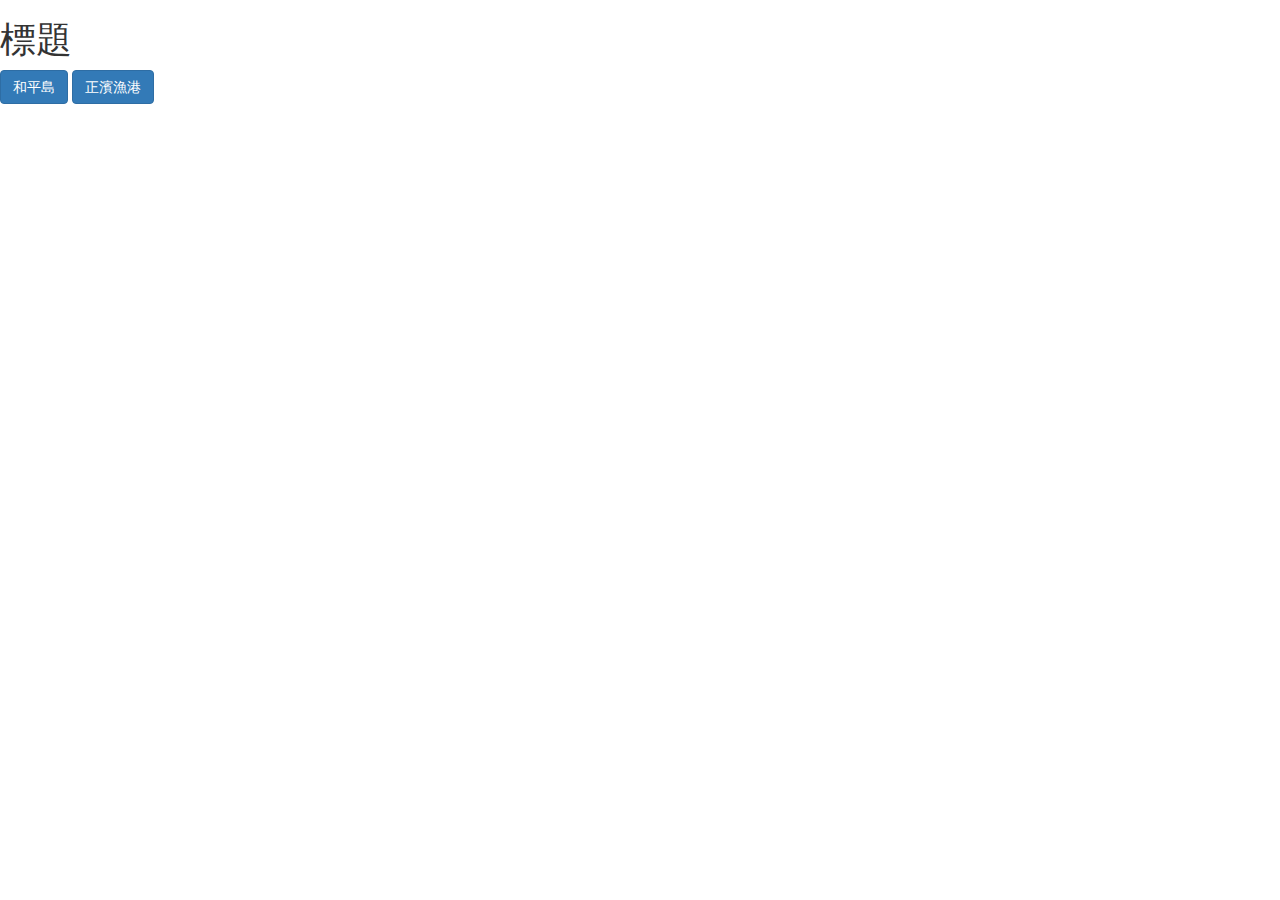
==== index.html @ 2d4d5342 "Create index.html" ====
<!DOCTYPE html>
<html lang="en">

<head>
    <meta charset="UTF-8">
    <meta name="viewport" content="width=device-width, initial-scale=1.0">
    <title>基隆導覽</title>

    <!--JQuery-->
    <script src="https://code.jquery.com/jquery-3.6.0.js" integrity="sha256-H+K7U5CnXl1h5ywQfKtSj8PCmoN9aaq30gDh27Xc0jk=" crossorigin="anonymous"></script>

    <!--BootStrap-->
    <!-- Latest compiled and minified CSS -->
    <link rel="stylesheet" href="https://cdn.jsdelivr.net/npm/bootstrap@3.3.7/dist/css/bootstrap.min.css" integrity="sha384-BVYiiSIFeK1dGmJRAkycuHAHRg32OmUcww7on3RYdg4Va+PmSTsz/K68vbdEjh4u" crossorigin="anonymous">
    <!-- Latest compiled and minified JavaScript -->
    <script src="https://cdn.jsdelivr.net/npm/bootstrap@3.3.7/dist/js/bootstrap.min.js" integrity="sha384-Tc5IQib027qvyjSMfHjOMaLkfuWVxZxUPnCJA7l2mCWNIpG9mGCD8wGNIcPD7Txa" crossorigin="anonymous"></script>
</head>

<body>
    <h1 id="websiteTitle">標題</h1>
    <button type="button" class="btn btn-primary">和平島</button>
    <button type="button" class="btn btn-primary">正濱漁港</button>
</body>

</html>
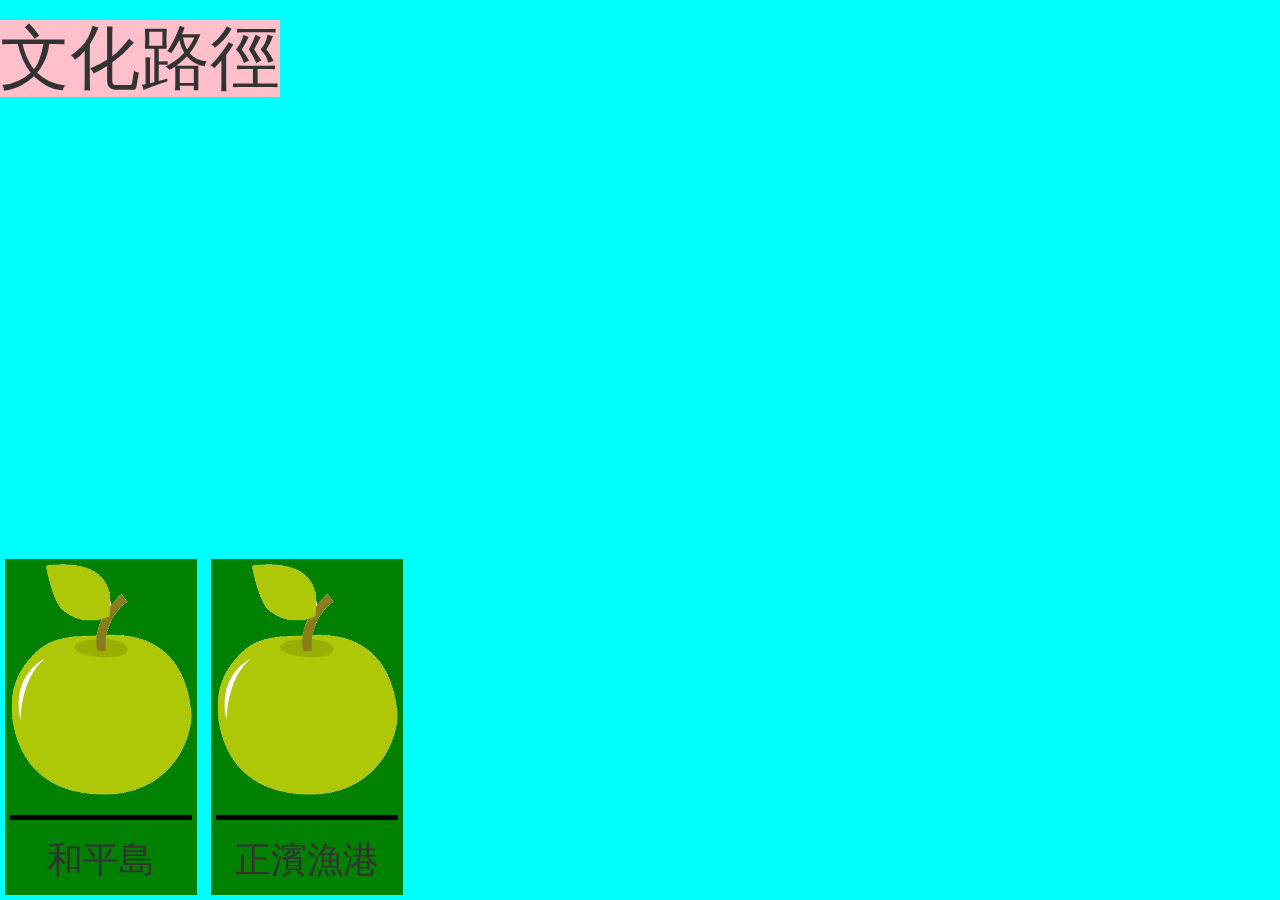
==== commit fe757c3c: "20220712" ====
--- a/index.html
+++ b/index.html
@@ -5,6 +5,7 @@
     <meta charset="UTF-8">
     <meta name="viewport" content="width=device-width, initial-scale=1.0">
     <title>基隆導覽</title>
+
 
     <!--JQuery-->
     <script src="https://code.jquery.com/jquery-3.6.0.js" integrity="sha256-H+K7U5CnXl1h5ywQfKtSj8PCmoN9aaq30gDh27Xc0jk=" crossorigin="anonymous"></script>
@@ -14,12 +15,29 @@
     <link rel="stylesheet" href="https://cdn.jsdelivr.net/npm/bootstrap@3.3.7/dist/css/bootstrap.min.css" integrity="sha384-BVYiiSIFeK1dGmJRAkycuHAHRg32OmUcww7on3RYdg4Va+PmSTsz/K68vbdEjh4u" crossorigin="anonymous">
     <!-- Latest compiled and minified JavaScript -->
     <script src="https://cdn.jsdelivr.net/npm/bootstrap@3.3.7/dist/js/bootstrap.min.js" integrity="sha384-Tc5IQib027qvyjSMfHjOMaLkfuWVxZxUPnCJA7l2mCWNIpG9mGCD8wGNIcPD7Txa" crossorigin="anonymous"></script>
+
+    <script src="script/indexScript.js"></script>
+
+    <link rel="stylesheet" href="css/indexStyle.css">
+
 </head>
 
 <body>
-    <h1 id="websiteTitle">標題</h1>
-    <button type="button" class="btn btn-primary">和平島</button>
-    <button type="button" class="btn btn-primary">正濱漁港</button>
+    <header>
+        <h1 id="websiteTitle">文化路徑</h1>
+    </header>
+    <nav>
+        <div class="btnDiv" id="hepingBtn">
+            <img src="src/photo.png" id="hepingIcon" width="100%">
+            <hr>
+            <h1>和平島</h1>
+        </div>
+        <div class="btnDiv" id="zhengbinBtn">
+            <img src="src/photo.png" id="zhengbinIcon" width="100%">
+            <hr>
+            <h1>正濱漁港</h1>
+        </div>
+    </nav>
 </body>
 
 </html>--- a/css/indexStyle.css
+++ b/css/indexStyle.css
@@ -0,0 +1,55 @@
+body {
+    background-color: aqua;
+    overflow: hidden;
+}
+
+header {
+    text-align: left;
+}
+
+#websiteTitle {
+    background-color: pink;
+    font-size: 5em;
+    display: inline-block;
+}
+
+.btnDiv {
+    background-color: green;
+    display: inline-block;
+    width: 15%;
+    margin: 5px;
+    padding: 5px;
+}
+
+.btnDiv h1 {
+    text-align: center;
+}
+
+.btnDiv hr {
+    border-top: 5px solid black;
+}
+
+nav {
+    position: absolute;
+    bottom: 0px;
+    text-align: left;
+    width: 100%;
+}
+
+@media screen and (max-width: 600px) {
+    header {
+        text-align: center;
+    }
+    nav {
+        position: static;
+        text-align: center;
+    }
+    .btnDiv {
+        width: 40%;
+        margin: 4%;
+    }
+    .btnDiv h1 {
+        text-align: center;
+        display: block;
+    }
+}